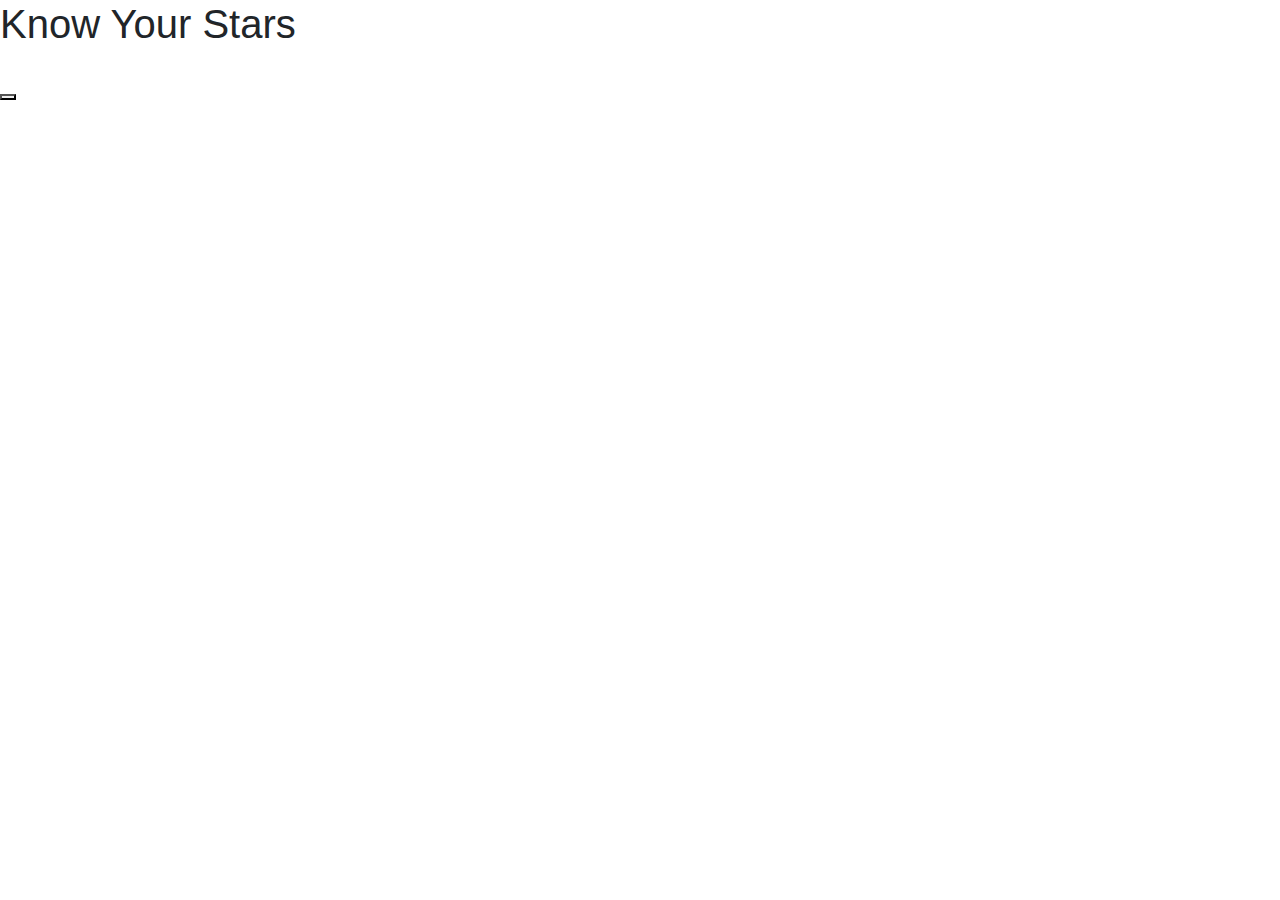
==== hoc/hoc-knockoutjs/index.html @ 887226d4 "1" ====
<!DOCTYPE html>
<html lang="en">
<head>
  <meta charset="utf-8">
  <meta http-equiv="x-ua-compatible" content="ie=edge">
  <meta name="viewport" content="width=device-width, initial-scale=1, shrink-to-fit=no">
  <meta name="description" content="JavaScript image cropper.">
  <meta name="author" content="Chen Fengyuan">
  <link rel="stylesheet" href="https://maxcdn.bootstrapcdn.com/font-awesome/4.7.0/css/font-awesome.min.css">
  <link rel="stylesheet" href="https://maxcdn.bootstrapcdn.com/bootstrap/4.0.0-beta.2/css/bootstrap.min.css">
  <link rel="stylesheet" href="css/cropper.css">
  <link rel="stylesheet" href="css/main.css">
</head>
<body>
   	<h1>Know Your Stars</h1>
   	<h4 data-bind="text:fullTagline"></h4>
   	<img id="starImage" data-bind="attr:{src:imageUrl}">
   	<div id="one" class="showimg" data-bind="foreach:starList">
   		<button data-bind="text:name"></button>
   	</div>
  	<script type='text/javascript' src='js/jquery.js'></script>
  	<script type='text/javascript' src='js/knockout-2.2.0.js'></script>
  	<script type='text/javascript' src="js/quiz.js"></script>
</body>
</html>
---- hoc/hoc-knockoutjs/css/cropper.css ----
/*!
 * Cropper.js v1.2.2
 * https://github.com/fengyuanchen/cropperjs
 *
 * Copyright (c) 2015-2018 Chen Fengyuan
 * Released under the MIT license
 *
 * Date: 2018-01-03T13:26:29.610Z
 */

.cropper-container {
  direction: ltr;
  font-size: 0;
  line-height: 0;
  position: relative;
  -ms-touch-action: none;
  touch-action: none;
  -webkit-user-select: none;
  -moz-user-select: none;
  -ms-user-select: none;
  user-select: none;
}

.cropper-container img {/*Avoid margin top issue (Occur only when margin-top <= -height)
 */
  display: block;
  height: 100%;
  image-orientation: 0deg;
  max-height: none !important;
  max-width: none !important;
  min-height: 0 !important;
  min-width: 0 !important;
  width: 100%;
}

.cropper-wrap-box,
.cropper-canvas,
.cropper-drag-box,
.cropper-crop-box,
.cropper-modal {
  bottom: 0;
  left: 0;
  position: absolute;
  right: 0;
  top: 0;
}

.cropper-wrap-box,
.cropper-canvas {
  overflow: hidden;
}

.cropper-drag-box {
  background-color: #fff;
  opacity: 0;
}

.cropper-modal {
  background-color: #000;
  opacity: .5;
}

.cropper-view-box {
  display: block;
  height: 100%;
  outline-color: rgba(51, 153, 255, 0.75);
  outline: 1px solid #39f;
  overflow: hidden;
  width: 100%;
}

.cropper-dashed {
  border: 0 dashed #eee;
  display: block;
  opacity: .5;
  position: absolute;
}

.cropper-dashed.dashed-h {
  border-bottom-width: 1px;
  border-top-width: 1px;
  height: 33.33333%;
  left: 0;
  top: 33.33333%;
  width: 100%;
}

.cropper-dashed.dashed-v {
  border-left-width: 1px;
  border-right-width: 1px;
  height: 100%;
  left: 33.33333%;
  top: 0;
  width: 33.33333%;
}

.cropper-center {
  display: block;
  height: 0;
  left: 50%;
  opacity: .75;
  position: absolute;
  top: 50%;
  width: 0;
}

.cropper-center:before,
.cropper-center:after {
  background-color: #eee;
  content: ' ';
  display: block;
  position: absolute;
}

.cropper-center:before {
  height: 1px;
  left: -3px;
  top: 0;
  width: 7px;
}

.cropper-center:after {
  height: 7px;
  left: 0;
  top: -3px;
  width: 1px;
}

.cropper-face,
.cropper-line,
.cropper-point {
  display: block;
  height: 100%;
  opacity: .1;
  position: absolute;
  width: 100%;
}

.cropper-face {
  background-color: #fff;
  left: 0;
  top: 0;
}

.cropper-line {
  background-color: #39f;
}

.cropper-line.line-e {
  cursor: ew-resize;
  right: -3px;
  top: 0;
  width: 5px;
}

.cropper-line.line-n {
  cursor: ns-resize;
  height: 5px;
  left: 0;
  top: -3px;
}

.cropper-line.line-w {
  cursor: ew-resize;
  left: -3px;
  top: 0;
  width: 5px;
}

.cropper-line.line-s {
  bottom: -3px;
  cursor: ns-resize;
  height: 5px;
  left: 0;
}

.cropper-point {
  background-color: #39f;
  height: 5px;
  opacity: .75;
  width: 5px;
}

.cropper-point.point-e {
  cursor: ew-resize;
  margin-top: -3px;
  right: -3px;
  top: 50%;
}

.cropper-point.point-n {
  cursor: ns-resize;
  left: 50%;
  margin-left: -3px;
  top: -3px;
}

.cropper-point.point-w {
  cursor: ew-resize;
  left: -3px;
  margin-top: -3px;
  top: 50%;
}

.cropper-point.point-s {
  bottom: -3px;
  cursor: s-resize;
  left: 50%;
  margin-left: -3px;
}

.cropper-point.point-ne {
  cursor: nesw-resize;
  right: -3px;
  top: -3px;
}

.cropper-point.point-nw {
  cursor: nwse-resize;
  left: -3px;
  top: -3px;
}

.cropper-point.point-sw {
  bottom: -3px;
  cursor: nesw-resize;
  left: -3px;
}

.cropper-point.point-se {
  bottom: -3px;
  cursor: nwse-resize;
  height: 20px;
  opacity: 1;
  right: -3px;
  width: 20px;
}

@media (min-width: 768px) {
  .cropper-point.point-se {
    height: 15px;
    width: 15px;
  }
}

@media (min-width: 992px) {
  .cropper-point.point-se {
    height: 10px;
    width: 10px;
  }
}

@media (min-width: 1200px) {
  .cropper-point.point-se {
    height: 5px;
    opacity: .75;
    width: 5px;
  }
}

.cropper-point.point-se:before {
  background-color: #39f;
  bottom: -50%;
  content: ' ';
  display: block;
  height: 200%;
  opacity: 0;
  position: absolute;
  right: -50%;
  width: 200%;
}

.cropper-invisible {
  opacity: 0;
}

.cropper-bg {
  background-image: url('[data-uri]');
}

.cropper-hide {
  display: block;
  height: 0;
  position: absolute;
  width: 0;
}

.cropper-hidden {
  display: none !important;
}

.cropper-move {
  cursor: move;
}

.cropper-crop {
  cursor: crosshair;
}

.cropper-disabled .cropper-drag-box,
.cropper-disabled .cropper-face,
.cropper-disabled .cropper-line,
.cropper-disabled .cropper-point {
  cursor: not-allowed;
}
---- hoc/hoc-knockoutjs/css/main.css ----
.btn {
  padding-left: .75rem;
  padding-right: .75rem;
}

label.btn {
  margin-bottom: 0;
}

.d-flex > .btn {
  flex: 1;
}

.carbonads {
  border-radius: .25rem;
  border: 1px solid #ccc;
  font-size: .875rem;
  overflow: hidden;
  padding: 1rem;
}

.carbon-wrap {
  overflow: hidden;
}

.carbon-img {
  clear: left;
  display: block;
  float: left;
}

.carbon-text,
.carbon-poweredby {
  display: block;
  margin-left: 140px;
}

.carbon-text,
.carbon-text:hover,
.carbon-text:focus {
  color: #fff;
  text-decoration: none;
}

.carbon-poweredby,
.carbon-poweredby:hover,
.carbon-poweredby:focus {
  color: #ddd;
  text-decoration: none;
}

@media (min-width: 768px) {
  .carbonads {
    float: right;
    margin-bottom: -1rem;
    margin-top: -1rem;
    max-width: 360px;
  }
}

.footer {
  font-size: .875rem;
}

.heart {
  color: #ddd;
  display: block;
  height: 2rem;
  line-height: 2rem;
  margin-bottom: 0;
  margin-top: 1rem;
  position: relative;
  text-align: center;
  width: 100%;
}

.heart:hover {
  color: #ff4136;
}

.heart::before {
  border-top: 1px solid #eee;
  content: " ";
  display: block;
  height: 0;
  left: 0;
  position: absolute;
  right: 0;
  top: 50%;
}

.heart::after {
  background-color: #fff;
  content: "♥";
  padding-left: .5rem;
  padding-right: .5rem;
  position: relative;
  z-index: 1;
}

.img-container,
.img-preview {
  background-color: #f7f7f7;
  text-align: center;
  width: 100%;
}

.img-container {
  margin-bottom: 1rem;
  max-height: 497px;
  min-height: 200px;
}

@media (min-width: 768px) {
  .img-container {
    min-height: 497px;
  }
}

.img-container > img {
  max-width: 100%;
}

.docs-preview {
  margin-right: -1rem;
}

.img-preview {
  float: left;
  margin-bottom: .5rem;
  margin-right: .5rem;
  overflow: hidden;
}

.img-preview > img {
  max-width: 100%;
}

.preview-lg {
  height: 9rem;
  width: 16rem;
}

.preview-md {
  height: 4.5rem;
  width: 8rem;
}

.preview-sm {
  height: 2.25rem;
  width: 4rem;
}

.preview-xs {
  height: 1.125rem;
  margin-right: 0;
  width: 2rem;
}

.docs-data > .input-group {
  margin-bottom: .5rem;
}

.docs-data > .input-group > label {
  justify-content: center;
  min-width: 5rem;
}

.docs-data > .input-group > span {
  justify-content: center;
  min-width: 3rem;
}

.docs-buttons > .btn,
.docs-buttons > .btn-group,
.docs-buttons > .form-control {
  margin-bottom: .5rem;
  margin-right: .25rem;
}

.docs-toggles > .btn,
.docs-toggles > .btn-group,
.docs-toggles > .dropdown {
  margin-bottom: .5rem;
}

.docs-tooltip {
  display: block;
  margin: -.5rem -.75rem;
  padding: .5rem .75rem;
}

.docs-tooltip > .icon {
  margin: 0 -.25rem;
  vertical-align: top;
}

.tooltip-inner {
  white-space: normal;
}

.btn-upload .tooltip-inner,
.btn-toggle .tooltip-inner {
  white-space: nowrap;
}

.btn-toggle {
  padding: .5rem;
}

.btn-toggle > .docs-tooltip {
  margin: -.5rem;
  padding: .5rem;
}

@media (max-width: 400px) {
  .btn-group-crop {
    margin-right: -1rem!important;
  }

  .btn-group-crop > .btn {
    padding-left: .5rem;
    padding-right: .5rem;
  }

  .btn-group-crop .docs-tooltip {
    margin-left: -.5rem;
    margin-right: -.5rem;
    padding-left: .5rem;
    padding-right: .5rem;
  }
}

.docs-options .dropdown-menu {
  width: 100%;
}

.docs-options .dropdown-menu > li {
  font-size: .875rem;
  padding-left: 1rem;
  padding-right: 1rem;
}

.docs-options .dropdown-menu > li:hover {
  background-color: #f7f7f7;
}

.docs-options .dropdown-menu > li > label {
  display: block;
}

.docs-cropped .modal-body {
  text-align: center;
}

.docs-cropped .modal-body > img,
.docs-cropped .modal-body > canvas {
  max-width: 100%;
}
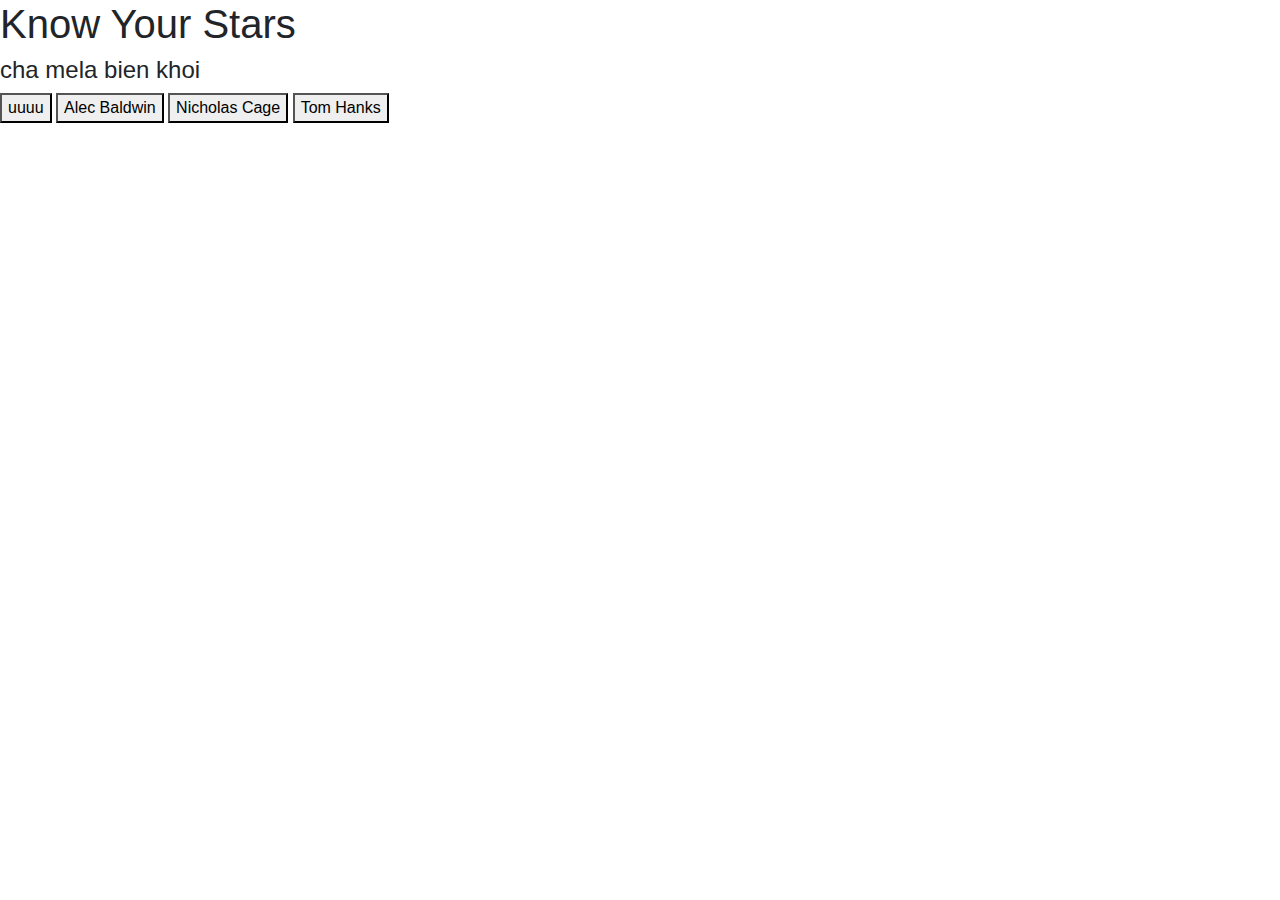
==== commit 12074193: "1" ====
--- a/hoc/hoc-knockoutjs/index.html
+++ b/hoc/hoc-knockoutjs/index.html
@@ -14,7 +14,7 @@
 <body>
    	<h1>Know Your Stars</h1>
    	<h4 data-bind="text:fullTagline"></h4>
-   	<img id="starImage" data-bind="attr:{src:imageUrl}">
+  
    	<div id="one" class="showimg" data-bind="foreach:starList">
    		<button data-bind="text:name"></button>
    	</div>
